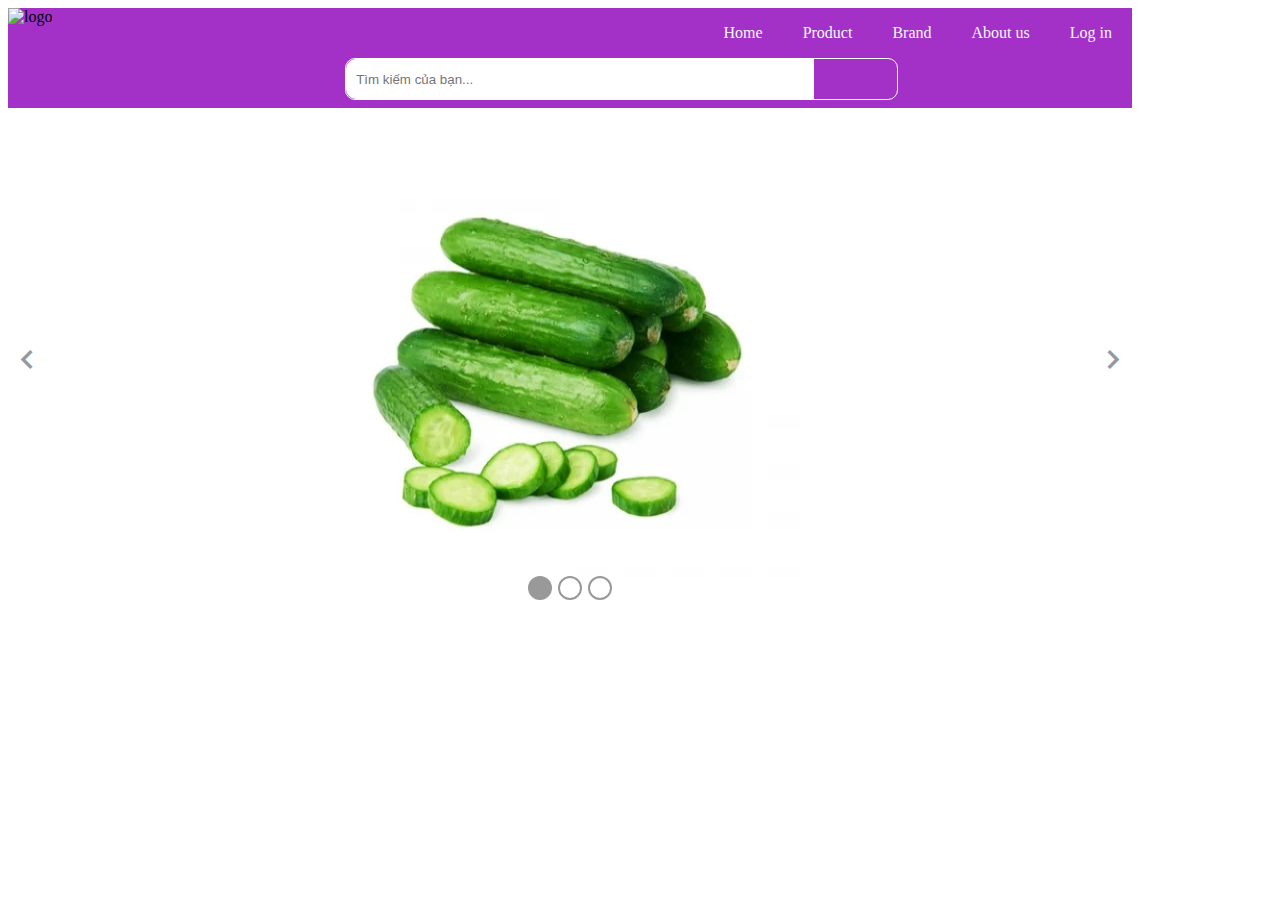
==== Web_bài_tập_lớn/index.html @ 7f9a2751 "first commit" ====
<!DOCTYPE html>
<html lang="en">
<head>
    <meta charset="UTF-8">
    <meta name="viewport" content="width=device-width, initial-scale=1.0">
    <title>TRANG CHỦ</title>
    <link rel="stylesheet" href="style.css">
    <link rel="stylesheet" href="https://cdnjs.cloudflare.com/ajax/libs/font-awesome/6.5.2/css/all.min.css" integrity="sha512-SnH5WK+bZxgPHs44uWIX+LLJAJ9/2PkPKZ5QiAj6Ta86w+fsb2TkcmfRyVX3pBnMFcV7oQPJkl9QevSCWr3W6A==" crossorigin="anonymous" referrerpolicy="no-referrer" />
    <link href='https://unpkg.com/boxicons@2.1.4/css/boxicons.min.css' rel='stylesheet'>
</head>
<body>
    <header>
        <div class="logo__header">
            <img src="" alt="logo">
        </div>
        <div class="container">
            <div class="menu__header">
                <ul class="menu">
                    <li><a href="">Home</a></li>
                    <li><a href="">Product</a></li>
                    <li><a href="">Brand</a></li>
                    <li><a href="">About us</a></li>
                    <li><a href="">Log in</a></li>
                </ul>
            </div>
            <div class="search">
                <div class="search_text">
                    <div>
                        <input type="search" name="search " placeholder="Tìm kiếm của bạn...">
                        <a href="#" class="search-button"><i class="fa-solid fa-magnifying-glass"></i></i></a>
                    </div>
                </div>
                <div class="card"><a href="#" id="card__header"><i class="fa-solid fa-cart-plus"></i></a></i>
                </div>
            </div>
        </div>
    </header>
    <div class="slide-show-img">
        <div class="slide-show">
            <div class="list-images">
                <img src="59-dua-leo-baby_0a5e3a81dafb4265a2d3c760252e4951.webp" alt="">
                <img src="web_t5__2__baf03aa6bfc3473fb129efc67a566497.webp" alt="">
                <img src="unnamed.jpg" alt="">
            </div>
        </div>
        <div class="btns">
            <div class="btn-left btn"><i class='bx bx-chevron-left'></i></box-icon></div>
            <div class="btn-right btn"><i class='bx bx-chevron-right'></i></box-icon></div>
        </div>
        <div class="index-images">
            <div class="index-items index-items-0 active"></div>
            <div class="index-items index-items-1"></div>
            <div class="index-items index-items-2"></div>

        </div>
    </div>
    <script src="index.js"></script>
</body>
</html>
---- Web_bài_tập_lớn/style.css ----
html{
    max-width: 1140px;
}
body {
    max-width: 1140px;

}

header{
    max-width: 1140px;
    height: 100px;
    display: flex;
    background-color: rgb(164, 49, 199);
}
header .logo__header{
    flex-basis: 30%;

}

header .container {
    display: block;
    flex-basis: 70%;
    align-items:center;
    
}

header .container .menu__header ul{
    list-style: none;
    display: flex;
    justify-content: end;
}

header .container .menu__header ul li a{
    text-decoration: none;
    margin:0 20px;
    color: aliceblue;

}

header .container .search{
    display: flex;
    justify-content:space-between;
    
}

.search_text {
    width: 70%;
    height: 40px;
    background-color: none;
    border: 1px solid white;
    border-radius: 10px;
    justify-content: start;
}

.search_text input{
    height: 40px;
    width: 85%;
    border: none;
    padding-left: 10px;
}
.search-button {
    float: right;
    width: 15%;
    height: 40px;
    line-height: 40px;
    text-align: center;
}

.search_text input:focus, .search_text input:active, .search_text input {
    outline: none;
    outline-style: none;
    outline-width: 0;
    border-radius: 10px 0 0 10px;
}

header .container .search .card {
    padding: 10px 20px;
    
}

header .container .search .card #card__header{
    padding:0 20px ;
    font-size: 30px;
    
}


.list-images img {
    width: 500px;
}

.slide-show-img {
    margin-top: 5px;
    max-width: 1140px;
    display: flex;
    align-items: center;
    justify-content: center;
    position: relative;
}

.slide-show {
    width: 500px;
    overflow: hidden;
}

.list-images {
    display: flex;
    transition: 0.5s;
}

.btn:hover {
    color: black;
}

.btn {
    font-size: 40px;
    color: #999;
    position:absolute;
    top: 50%;
    transform: translateY(-50%);
    transition: 0.5s;
    cursor: pointer;
}

.btn-left {
    left: 0;
}

.btn-right {
    right:0px;
    
}

.index-images {
    position: absolute ;
    bottom: 10px;
    display: flex;
    left: 50%;
    transform: translateX(-50%);
}

.index-items{
    padding: 10px;
    margin: 3px;
    border-radius: 50%;
    border: 2px solid #999;
}

.active {
    background-color: #999;

}
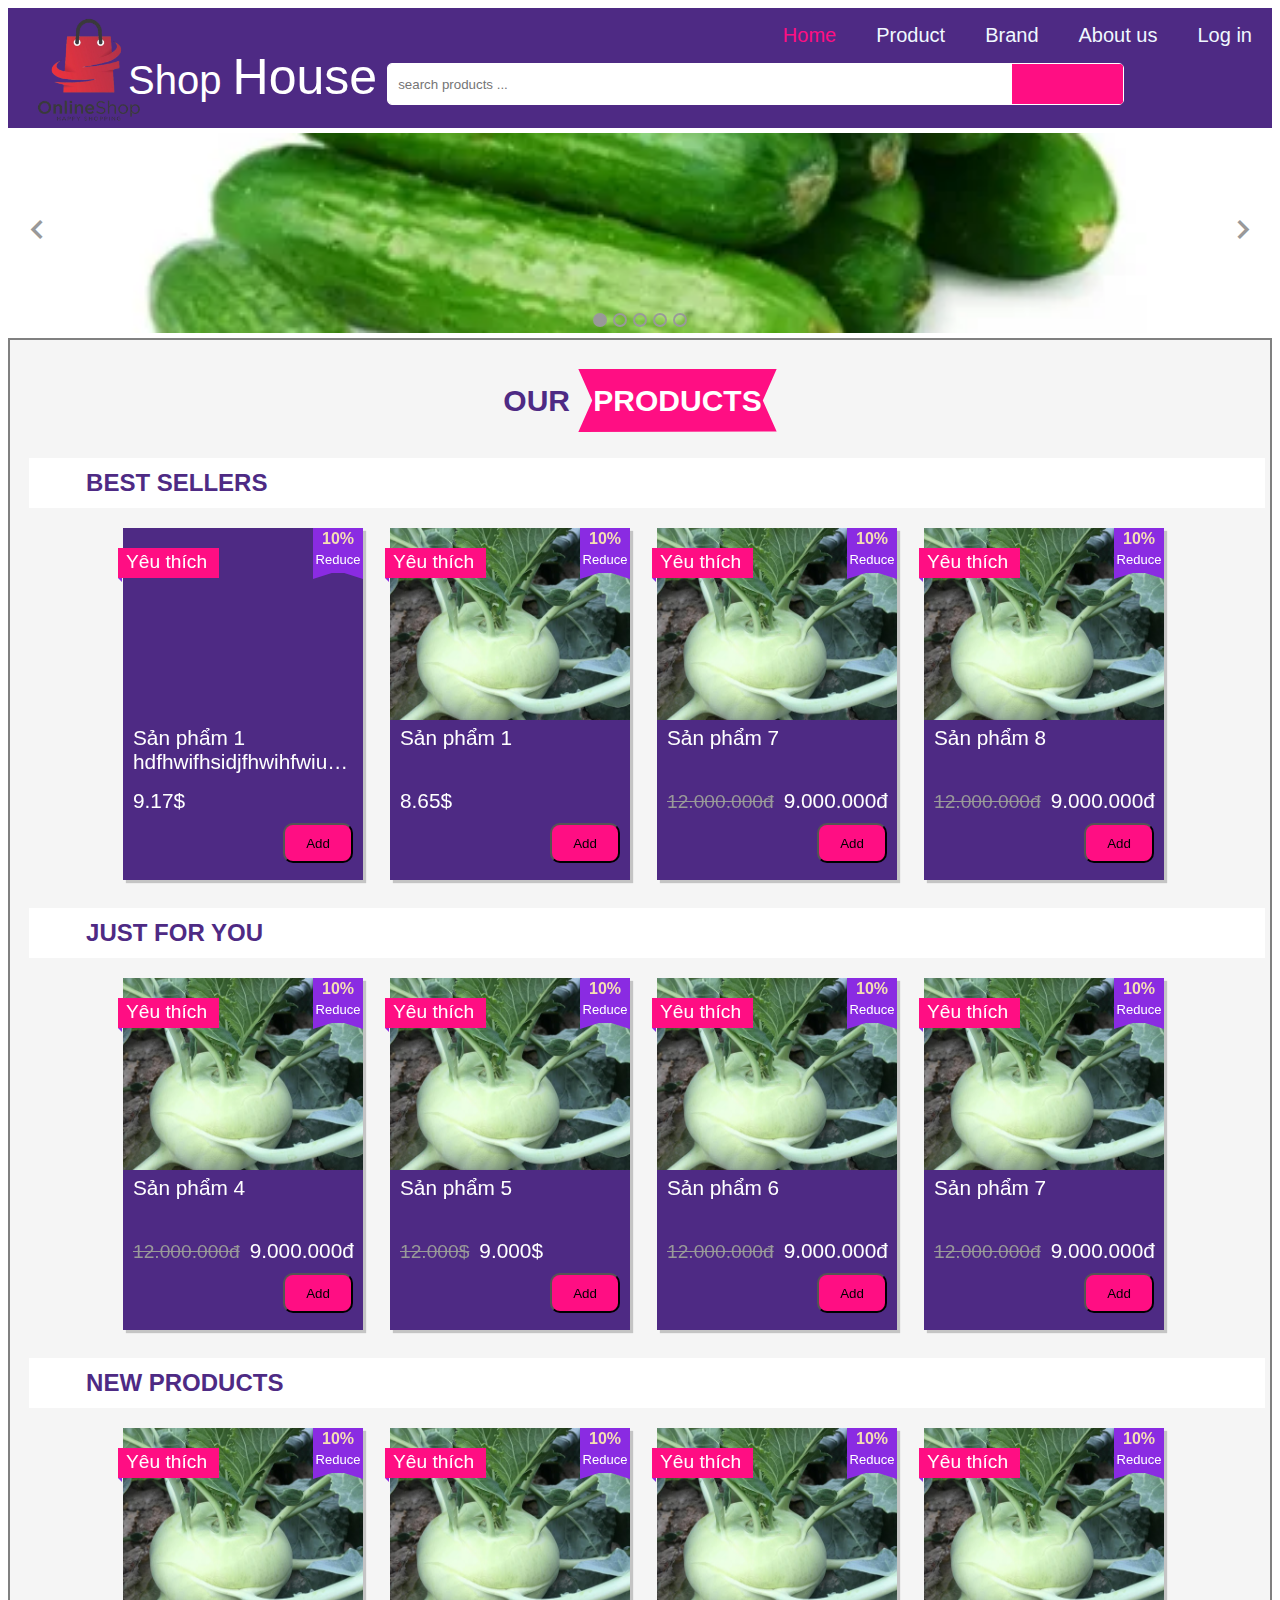
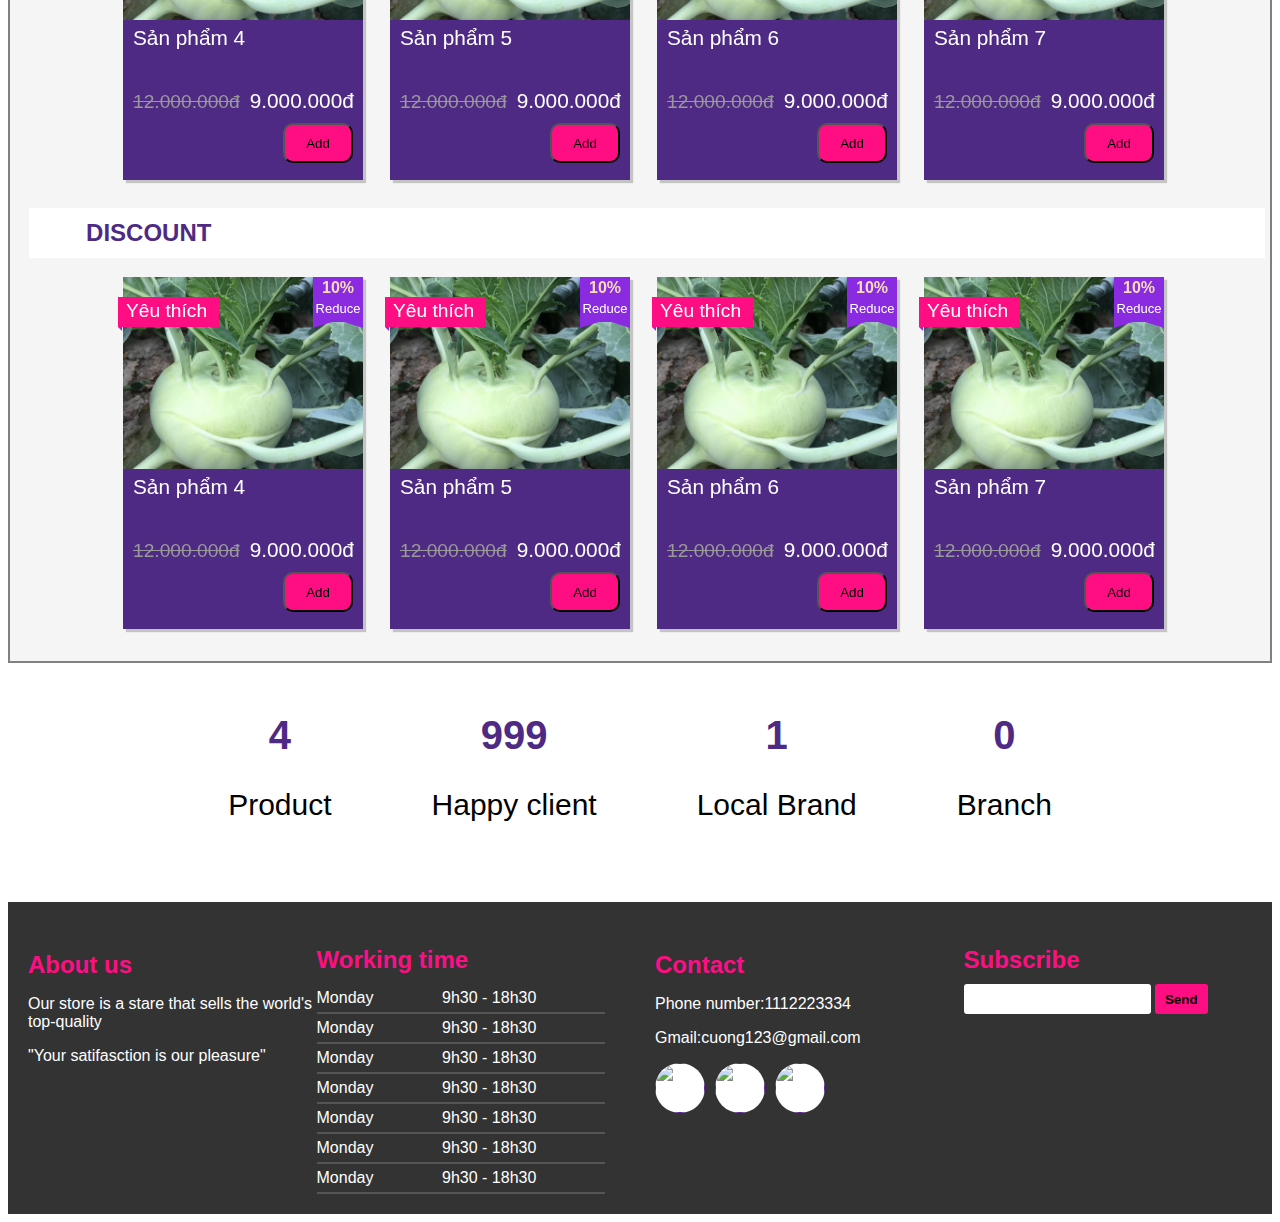
==== commit 05451d16: "domanhcuong" ====
--- a/Web_bài_tập_lớn/index.html
+++ b/Web_bài_tập_lớn/index.html
@@ -7,16 +7,17 @@
     <link rel="stylesheet" href="style.css">
     <link rel="stylesheet" href="https://cdnjs.cloudflare.com/ajax/libs/font-awesome/6.5.2/css/all.min.css" integrity="sha512-SnH5WK+bZxgPHs44uWIX+LLJAJ9/2PkPKZ5QiAj6Ta86w+fsb2TkcmfRyVX3pBnMFcV7oQPJkl9QevSCWr3W6A==" crossorigin="anonymous" referrerpolicy="no-referrer" />
     <link href='https://unpkg.com/boxicons@2.1.4/css/boxicons.min.css' rel='stylesheet'>
+    <link rel="stylesheet" href="index.js">
 </head>
 <body>
     <header>
-        <div class="logo__header">
-            <img src="" alt="logo">
+        <div class="logo__header" style="background-image: url('logo2.png');">
+            <p>Shop <span>House</span></p>
         </div>
         <div class="container">
             <div class="menu__header">
                 <ul class="menu">
-                    <li><a href="">Home</a></li>
+                    <li class="header-active"><a href="" >Home</a></li>
                     <li><a href="">Product</a></li>
                     <li><a href="">Brand</a></li>
                     <li><a href="">About us</a></li>
@@ -25,12 +26,12 @@
             </div>
             <div class="search">
                 <div class="search_text">
-                    <div>
-                        <input type="search" name="search " placeholder="Tìm kiếm của bạn...">
-                        <a href="#" class="search-button"><i class="fa-solid fa-magnifying-glass"></i></i></a>
+                    <div class="search_text_1">
+                        <input type="search" name="search " placeholder="search products ...">
+                        <a href="#" class="search-button"><i class="fa-solid fa-magnifying-glass"></i></a>
                     </div>
                 </div>
-                <div class="card"><a href="#" id="card__header"><i class="fa-solid fa-cart-plus"></i></a></i>
+                <div class="cart"><a href="cart.html" id="cart__header"><i class="fa-solid fa-cart-plus"></i></a></i>
                 </div>
             </div>
         </div>
@@ -38,9 +39,11 @@
     <div class="slide-show-img">
         <div class="slide-show">
             <div class="list-images">
-                <img src="59-dua-leo-baby_0a5e3a81dafb4265a2d3c760252e4951.webp" alt="">
-                <img src="web_t5__2__baf03aa6bfc3473fb129efc67a566497.webp" alt="">
-                <img src="unnamed.jpg" alt="">
+                <div class="img" style="background-image: url('59-dua-leo-baby_0a5e3a81dafb4265a2d3c760252e4951.webp');"></div>
+                <div class="img" style="background-image: url('59-dua-leo-baby_0a5e3a81dafb4265a2d3c760252e4951.webp');"></div>
+                <div class="img" style="background-image: url('59-dua-leo-baby_0a5e3a81dafb4265a2d3c760252e4951.webp');"></div>
+                <div class="img" style="background-image: url('59-dua-leo-baby_0a5e3a81dafb4265a2d3c760252e4951.webp');"></div>
+                <div class="img" style="background-image: url('59-dua-leo-baby_0a5e3a81dafb4265a2d3c760252e4951.webp');"></div>
             </div>
         </div>
         <div class="btns">
@@ -51,9 +54,666 @@
             <div class="index-items index-items-0 active"></div>
             <div class="index-items index-items-1"></div>
             <div class="index-items index-items-2"></div>
-
+            <div class="index-items index-items-3"></div>
+            <div class="index-items index-items-4"></div>
         </div>
     </div>
     <script src="index.js"></script>
+    <div class="container-catelogue">
+        <h1 class="container-product">OUR <span>PRODUCTS</span></h1>
+        <div class="grid">
+            <div class="grid__row">
+                <!-- <div class="grid__column_2">
+                    <nav class="catelogue">
+                        <h3 class="catelogue-heading">
+                            <i class="catelogue-heading-icon fa-solid fa-list"></i>
+                            Danh mục</h3>
+                        <ul catelogue-list>
+                            <li class="catelogue-item active">
+                                <a href="#best_sellers" class="catelogue-item-link">Best sellers</a>
+                            </li>
+                            <li class="catelogue-item">
+                                <a href="#just_for_you" class="catelogue-item-link">Just for you</a>
+                            </li>
+                            <li class="catelogue-item">
+                                <a href="#new_products" class="catelogue-item-link">New products</a>
+                            </li>
+                            <li class="catelogue-item">
+                                <a href="#discounted_products" class="catelogue-item-link">Discount</a>
+                            </li>
+                        </ul>
+                        
+                    </nav>
+                    <script>
+                        document.addEventListener('DOMContentLoaded', function() {
+                            const buttons = document.querySelectorAll('.classify-products-item');
+
+                            buttons.forEach(button => {
+                                button.addEventListener('click', function(event) {
+                                    event.preventDefault();
+                                    // Remove active class from all buttons
+                                    buttons.forEach(btn => btn.classList.remove('active'));
+                                    // Add active class to the clicked button
+                                    this.classList.add('active');
+
+                                    // Get the category from the data attribute
+                                    const category = this.getAttribute('data-category');
+                                    console.log('Selected category:', category);
+                                    // You can now use the category variable to filter products or perform other actions
+                                });
+                            });
+                        });
+
+                    </script>
+                </div> -->
+                
+                <script src="catelogue.js"></script>
+                <div class="grid__column_8">
+                    
+                    <h2 id="best_sellers"><span>BEST SELLERS</span></h2>
+                    <div class="home-product">
+                        <div class="grid__row-2">
+                            <div class="grid__column_25"    >
+                                <!-- product item -->
+                                <a class="home-product-item" href="">
+                                    <div class="home-product-item-img" style="background-image: url(https://down-vn.img.susercontent.com/file/vn-11134207-7r98o-lmr62xc4edwf11_tn);"></div>
+                                    <h4 class="home-product-item-name">Sản phẩm 1 hdfhwifhsidjfhwihfwiuh hfwiohwioehowehgowe </h4>
+                                    <div class="home-product-item-price">
+                                        <!-- <span class="home-product-item-price-old">12.000.000$</span> -->
+                                        <span class="home-product-item-price-current">9.17$</span>
+                                    </div>
+                                    <div class="home-product-action">
+                                        <span class="home-product-rating"> 
+                                            <i class=" fa-solid fa-star"></i>
+                                            <i class=" fa-solid fa-star"></i>
+                                            <i class=" fa-solid fa-star"></i>
+                                            <i class=" fa-solid fa-star"></i>
+                                            <i class="fa-solid fa-star-half-stroke"></i>
+                                        </span>
+                                        
+                                        <button class="home-product-add">Add</button>
+                                    </div>
+                                    <div class="home-product-item-favourite">
+                                        <i class="fa-solid fa-check"></i>
+                                        Yêu thích
+                                    </div>
+                                    <div class="home-product-item-sale_off">
+                                        <span class="home-product-item-sale_off-percent">10%</span>
+                                        <span class="home-product-item-sale_off-label">Reduce</span>
+                                    </div>
+                                </a>
+                                
+                            </div>
+                            <div class="grid__column_25"    >
+                                <!-- product item -->
+                                <a class="home-product-item" href="">
+                                    <div class="home-product-item-img" style="background-image: url('unnamed.jpg');"></div>
+                                    <h4 class="home-product-item-name">Sản phẩm 1 </h4>
+                                    <div class="home-product-item-price">
+                                        <!-- <span class="home-product-item-price-old">12.000.000đ</span> -->
+                                        <span class="home-product-item-price-current">8.65$</span>
+                                    </div>
+                                    <div class="home-product-action">
+                                        <span class="home-product-like"> <i class="fa-regular fa-heart"></i></span>
+                                        
+                                        <button class="home-product-add">Add</button>
+                                    </div>
+                                    
+                                        
+                                    <div class="home-product-item-favourite">
+                                        <i class="fa-solid fa-check"></i>
+                                        Yêu thích
+                                    </div>
+                                    <div class="home-product-item-sale_off">
+                                        <span class="home-product-item-sale_off-percent">10%</span>
+                                        <span class="home-product-item-sale_off-label">Reduce</span>
+                                    </div>
+                                </a>
+                                
+                            </div>
+                            <div class="grid__column_25"    >
+                                <!-- product item -->
+                                <a class="home-product-item" href="">
+                                    <div class="home-product-item-img" style="background-image: url('unnamed.jpg');"></div>
+                                    <h4 class="home-product-item-name">Sản phẩm 7</h4>
+                                    <div class="home-product-item-price">
+                                        <span class="home-product-item-price-old">12.000.000đ</span>
+                                        <span class="home-product-item-price-current">9.000.000đ</span>
+                                    </div>
+                                    <div class="home-product-action">
+                                        <span class="home-product-like"> <i class="fa-regular fa-heart"></i></span>
+                                        
+                                        <button class="home-product-add">Add</button>
+                                    </div>
+                                    
+                                        
+                                    <div class="home-product-item-favourite">
+                                        <i class="fa-solid fa-check"></i>
+                                        Yêu thích
+                                    </div>
+                                    <div class="home-product-item-sale_off">
+                                        <span class="home-product-item-sale_off-percent">10%</span>
+                                        <span class="home-product-item-sale_off-label">Reduce</span>
+                                    </div>
+                                </a>
+                                
+                            </div>
+                            <div class="grid__column_25"    >
+                                <!-- product item -->
+                                <a class="home-product-item" href="">
+                                    <div class="home-product-item-img" style="background-image: url('unnamed.jpg');"></div>
+                                    <h4 class="home-product-item-name">Sản phẩm 8</h4>
+                                    <div class="home-product-item-price">
+                                        <span class="home-product-item-price-old">12.000.000đ</span>
+                                        <span class="home-product-item-price-current">9.000.000đ</span>
+                                    </div>
+                                    <div class="home-product-action">
+                                        <span class="home-product-like"> <i class="fa-regular fa-heart"></i></span>
+                                        
+                                        <button class="home-product-add">Add</button>
+                                    </div>
+                                    
+                                        
+                                    <div class="home-product-item-favourite">
+                                        <i class="fa-solid fa-check"></i>
+                                        Yêu thích
+                                    </div>
+                                    <div class="home-product-item-sale_off">
+                                        <span class="home-product-item-sale_off-percent">10%</span>
+                                        <span class="home-product-item-sale_off-label">Reduce</span>
+                                    </div>
+                                </a>
+                                
+                            </div>
+                            
+                            
+                        </div>
+                    </div>
+                    <h2 id="just_for_you"><span>JUST FOR YOU</span></h2>
+                    <div class="home-product">
+                        <div class="grid__row-2">
+                            <div class="grid__column_25"    >
+                                <!-- product item -->
+                                <a class="home-product-item" href="">
+                                    <div class="home-product-item-img" style="background-image: url('unnamed.jpg');"></div>
+                                    <h4 class="home-product-item-name">Sản phẩm 4</h4>
+                                    <div class="home-product-item-price">
+                                        <span class="home-product-item-price-old">12.000.000đ</span>
+                                        <span class="home-product-item-price-current">9.000.000đ</span>
+                                    </div>
+                                    <div class="home-product-action">
+                                        <span class="home-product-like"> <i class="fa-regular fa-heart"></i></span>
+                                        
+                                        <button class="home-product-add">Add</button>
+                                    </div>
+                                    
+                                        
+                                    <div class="home-product-item-favourite">
+                                        <i class="fa-solid fa-check"></i>
+                                        Yêu thích
+                                    </div>
+                                    <div class="home-product-item-sale_off">
+                                        <span class="home-product-item-sale_off-percent">10%</span>
+                                        <span class="home-product-item-sale_off-label">Reduce</span>
+                                    </div>
+                                </a>
+                                
+                            </div>
+                            <div class="grid__column_25"    >
+                                <!-- product item -->
+                                <a class="home-product-item" href="">
+                                    <div class="home-product-item-img" style="background-image: url('unnamed.jpg');"></div>
+                                    <h4 class="home-product-item-name">Sản phẩm 5</h4>
+                                    <div class="home-product-item-price">
+                                        <span class="home-product-item-price-old">12.000$</span>
+                                        <span class="home-product-item-price-current">9.000$</span>
+                                    </div>
+                                    <div class="home-product-action">
+                                        <span class="home-product-like"> <i class="fa-regular fa-heart"></i></span>
+                                        
+                                        <button class="home-product-add">Add</button>
+                                    </div>
+                                    
+                                        
+                                    <div class="home-product-item-favourite">
+                                        <i class="fa-solid fa-check"></i>
+                                        Yêu thích
+                                    </div>
+                                    <div class="home-product-item-sale_off">
+                                        <span class="home-product-item-sale_off-percent">10%</span>
+                                        <span class="home-product-item-sale_off-label">Reduce</span>
+                                    </div>
+                                </a>
+                                
+                            </div>
+                            <div class="grid__column_25"    >
+                                <!-- product item -->
+                                <a class="home-product-item" href="">
+                                    <div class="home-product-item-img" style="background-image: url('unnamed.jpg');"></div>
+                                    <h4 class="home-product-item-name">Sản phẩm 6</h4>
+                                    <div class="home-product-item-price">
+                                        <span class="home-product-item-price-old">12.000.000đ</span>
+                                        <span class="home-product-item-price-current">9.000.000đ</span>
+                                    </div>
+                                    <div class="home-product-action">
+                                        <span class="home-product-like"> <i class="fa-regular fa-heart"></i></span>
+                                        
+                                        <button class="home-product-add">Add</button>
+                                    </div>
+                                    
+                                        
+                                    <div class="home-product-item-favourite">
+                                        <i class="fa-solid fa-check"></i>
+                                        Yêu thích
+                                    </div>
+                                    <div class="home-product-item-sale_off">
+                                        <span class="home-product-item-sale_off-percent">10%</span>
+                                        <span class="home-product-item-sale_off-label">Reduce</span>
+                                    </div>
+                                </a>
+                                
+                            </div>
+                            <div class="grid__column_25"    >
+                                <!-- product item -->
+                                <a class="home-product-item" href="">
+                                    <div class="home-product-item-img" style="background-image: url('unnamed.jpg');"></div>
+                                    <h4 class="home-product-item-name">Sản phẩm 7</h4>
+                                    <div class="home-product-item-price">
+                                        <span class="home-product-item-price-old">12.000.000đ</span>
+                                        <span class="home-product-item-price-current">9.000.000đ</span>
+                                    </div>
+                                    <div class="home-product-action">
+                                        <span class="home-product-like"> <i class="fa-regular fa-heart"></i></span>
+                                        
+                                        <button class="home-product-add">Add</button>
+                                    </div>
+                                    
+                                        
+                                    <div class="home-product-item-favourite">
+                                        <i class="fa-solid fa-check"></i>
+                                        Yêu thích
+                                    </div>
+                                    <div class="home-product-item-sale_off">
+                                        <span class="home-product-item-sale_off-percent">10%</span>
+                                        <span class="home-product-item-sale_off-label">Reduce</span>
+                                    </div>
+                                </a>
+                                
+                            </div>
+                            
+                            
+                            
+                        </div>
+                    </div>
+                    <h2 id="new_products"><span>NEW PRODUCTS</span></h2>
+                    <div class="home-product">
+                        <div class="grid__row-2">
+                            <div class="grid__column_25"    >
+                                <!-- product item -->
+                                <a class="home-product-item" href="">
+                                    <div class="home-product-item-img" style="background-image: url('unnamed.jpg');"></div>
+                                    <h4 class="home-product-item-name">Sản phẩm 4</h4>
+                                    <div class="home-product-item-price">
+                                        <span class="home-product-item-price-old">12.000.000đ</span>
+                                        <span class="home-product-item-price-current">9.000.000đ</span>
+                                    </div>
+                                    <div class="home-product-action">
+                                        <span class="home-product-like"> <i class="fa-regular fa-heart"></i></span>
+                                        
+                                        <button class="home-product-add">Add</button>
+                                    </div>
+                                    
+                                        
+                                    <div class="home-product-item-favourite">
+                                        <i class="fa-solid fa-check"></i>
+                                        Yêu thích
+                                    </div>
+                                    <div class="home-product-item-sale_off">
+                                        <span class="home-product-item-sale_off-percent">10%</span>
+                                        <span class="home-product-item-sale_off-label">Reduce</span>
+                                    </div>
+                                </a>
+                                
+                            </div>
+                            <div class="grid__column_25"    >
+                                <!-- product item -->
+                                <a class="home-product-item" href="">
+                                    <div class="home-product-item-img" style="background-image: url('unnamed.jpg');"></div>
+                                    <h4 class="home-product-item-name">Sản phẩm 5</h4>
+                                    <div class="home-product-item-price">
+                                        <span class="home-product-item-price-old">12.000.000đ</span>
+                                        <span class="home-product-item-price-current">9.000.000đ</span>
+                                    </div>
+                                    <div class="home-product-action">
+                                        <span class="home-product-like"> <i class="fa-regular fa-heart"></i></span>
+                                        
+                                        <button class="home-product-add">Add</button>
+                                    </div>
+                                    
+                                        
+                                    <div class="home-product-item-favourite">
+                                        <i class="fa-solid fa-check"></i>
+                                        Yêu thích
+                                    </div>
+                                    <div class="home-product-item-sale_off">
+                                        <span class="home-product-item-sale_off-percent">10%</span>
+                                        <span class="home-product-item-sale_off-label">Reduce</span>
+                                    </div>
+                                </a>
+                                
+                            </div>
+                            <div class="grid__column_25"    >
+                                <!-- product item -->
+                                <a class="home-product-item" href="">
+                                    <div class="home-product-item-img" style="background-image: url('unnamed.jpg');"></div>
+                                    <h4 class="home-product-item-name">Sản phẩm 6</h4>
+                                    <div class="home-product-item-price">
+                                        <span class="home-product-item-price-old">12.000.000đ</span>
+                                        <span class="home-product-item-price-current">9.000.000đ</span>
+                                    </div>
+                                    <div class="home-product-action">
+                                        <span class="home-product-like"> <i class="fa-regular fa-heart"></i></span>
+                                        
+                                        <button class="home-product-add">Add</button>
+                                    </div>
+                                    
+                                        
+                                    <div class="home-product-item-favourite">
+                                        <i class="fa-solid fa-check"></i>
+                                        Yêu thích
+                                    </div>
+                                    <div class="home-product-item-sale_off">
+                                        <span class="home-product-item-sale_off-percent">10%</span>
+                                        <span class="home-product-item-sale_off-label">Reduce</span>
+                                    </div>
+                                </a>
+                                
+                            </div>
+                            <div class="grid__column_25"    >
+                                <!-- product item -->
+                                <a class="home-product-item" href="">
+                                    <div class="home-product-item-img" style="background-image: url('unnamed.jpg');"></div>
+                                    <h4 class="home-product-item-name">Sản phẩm 7</h4>
+                                    <div class="home-product-item-price">
+                                        <span class="home-product-item-price-old">12.000.000đ</span>
+                                        <span class="home-product-item-price-current">9.000.000đ</span>
+                                    </div>
+                                    <div class="home-product-action">
+                                        <span class="home-product-like"> <i class="fa-regular fa-heart"></i></span>
+                                        
+                                        <button class="home-product-add">Add</button>
+                                    </div>
+                                    
+                                        
+                                    <div class="home-product-item-favourite">
+                                        <i class="fa-solid fa-check"></i>
+                                        Yêu thích
+                                    </div>
+                                    <div class="home-product-item-sale_off">
+                                        <span class="home-product-item-sale_off-percent">10%</span>
+                                        <span class="home-product-item-sale_off-label">Reduce</span>
+                                    </div>
+                                </a>
+                                
+                            </div>
+                            
+                            
+                            
+                        </div>
+                    </div>
+                    <h2 id="discounted_products"><span>DISCOUNT</span></h2>
+                    <div class="home-product">
+                        <div class="grid__row-2">
+                            <div class="grid__column_25"    >
+                                <!-- product item -->
+                                <a class="home-product-item" href="">
+                                    <div class="home-product-item-img" style="background-image: url('unnamed.jpg');"></div>
+                                    <h4 class="home-product-item-name">Sản phẩm 4</h4>
+                                    <div class="home-product-item-price">
+                                        <span class="home-product-item-price-old">12.000.000đ</span>
+                                        <span class="home-product-item-price-current">9.000.000đ</span>
+                                    </div>
+                                    <div class="home-product-action">
+                                        <span class="home-product-like"> <i class="fa-regular fa-heart"></i></span>
+                                        
+                                        <button class="home-product-add">Add</button>
+                                    </div>
+                                    
+                                        
+                                    <div class="home-product-item-favourite">
+                                        <i class="fa-solid fa-check"></i>
+                                        Yêu thích
+                                    </div>
+                                    <div class="home-product-item-sale_off">
+                                        <span class="home-product-item-sale_off-percent">10%</span>
+                                        <span class="home-product-item-sale_off-label">Reduce</span>
+                                    </div>
+                                </a>
+                                
+                            </div>
+                            <div class="grid__column_25"    >
+                                <!-- product item -->
+                                <a class="home-product-item" href="">
+                                    <div class="home-product-item-img" style="background-image: url('unnamed.jpg');"></div>
+                                    <h4 class="home-product-item-name">Sản phẩm 5</h4>
+                                    <div class="home-product-item-price">
+                                        <span class="home-product-item-price-old">12.000.000đ</span>
+                                        <span class="home-product-item-price-current">9.000.000đ</span>
+                                    </div>
+                                    <div class="home-product-action">
+                                        <span class="home-product-like"> <i class="fa-regular fa-heart"></i></span>
+                                        
+                                        <button class="home-product-add">Add</button>
+                                    </div>
+                                    
+                                        
+                                    <div class="home-product-item-favourite">
+                                        <i class="fa-solid fa-check"></i>
+                                        Yêu thích
+                                    </div>
+                                    <div class="home-product-item-sale_off">
+                                        <span class="home-product-item-sale_off-percent">10%</span>
+                                        <span class="home-product-item-sale_off-label">Reduce</span>
+                                    </div>
+                                </a>
+                                
+                            </div>
+                            <div class="grid__column_25"    >
+                                <!-- product item -->
+                                <a class="home-product-item" href="">
+                                    <div class="home-product-item-img" style="background-image: url('unnamed.jpg');"></div>
+                                    <h4 class="home-product-item-name">Sản phẩm 6</h4>
+                                    <div class="home-product-item-price">
+                                        <span class="home-product-item-price-old">12.000.000đ</span>
+                                        <span class="home-product-item-price-current">9.000.000đ</span>
+                                    </div>
+                                    <div class="home-product-action">
+                                        <span class="home-product-like"> <i class="fa-regular fa-heart"></i></span>
+                                        
+                                        <button class="home-product-add">Add</button>
+                                    </div>
+                                    
+                                        
+                                    <div class="home-product-item-favourite">
+                                        <i class="fa-solid fa-check"></i>
+                                        Yêu thích
+                                    </div>
+                                    <div class="home-product-item-sale_off">
+                                        <span class="home-product-item-sale_off-percent">10%</span>
+                                        <span class="home-product-item-sale_off-label">Reduce</span>
+                                    </div>
+                                </a>
+                                
+                            </div>
+                            <div class="grid__column_25"    >
+                                <!-- product item -->
+                                <a class="home-product-item" href="">
+                                    <div class="home-product-item-img" style="background-image: url('unnamed.jpg');"></div>
+                                    <h4 class="home-product-item-name">Sản phẩm 7</h4>
+                                    <div class="home-product-item-price">
+                                        <span class="home-product-item-price-old">12.000.000đ</span>
+                                        <span class="home-product-item-price-current">9.000.000đ</span>
+                                    </div>
+                                    <div class="home-product-action">
+                                        <span class="home-product-like"> <i class="fa-regular fa-heart"></i></span>
+                                        
+                                        <button class="home-product-add">Add</button>
+                                    </div>
+                                    
+                                        
+                                    <div class="home-product-item-favourite">
+                                        <i class="fa-solid fa-check"></i>
+                                        Yêu thích
+                                    </div>
+                                    <div class="home-product-item-sale_off">
+                                        <span class="home-product-item-sale_off-percent">10%</span>
+                                        <span class="home-product-item-sale_off-label">Reduce</span>
+                                    </div>
+                                </a>
+                                
+                            </div>
+                            
+                            
+                            
+                        </div>
+                    </div>
+  
+
+                    <script>
+                        document.addEventListener('DOMContentLoaded', function() {
+                            const addButtons = document.querySelectorAll('.home-product-add');
+                
+                            addButtons.forEach(button => {
+                                button.addEventListener('click', function(event) {
+                                    event.preventDefault();
+                                    const productElement = this.closest('.home-product-item');
+                                    const productName = productElement.querySelector('.home-product-item-name').innerText;
+                                    const productPrice = productElement.querySelector('.home-product-item-price-current').innerText;
+                                    const productImg = productElement.querySelector('.home-product-item-img').style.backgroundImage.replace('url("', '').replace('")', '');
+                
+                                    addToCart(productName, productPrice, productImg);
+                                });
+                            });
+                
+                            function addToCart(name, price, img) {
+                                let cart = JSON.parse(localStorage.getItem('cart')) || [];
+                                
+                                const existingProduct = cart.find(item => item.name === name);
+                
+                                if (existingProduct) {
+                                    existingProduct.quantity += 1; 
+                                } else {
+                                    
+                                    cart.push({ name, price, img, quantity: 1 });
+                                }
+                
+                                
+                                localStorage.setItem('cart', JSON.stringify(cart));
+                                alert('Product added to cart!');
+                            }
+                        });
+                        
+                    </script>
+                    <script>
+                        document.querySelectorAll('.catelogue-item-link').forEach(anchor => {
+                            anchor.addEventListener('click', function (e) {
+                                e.preventDefault();
+                                let targetId = this.getAttribute('href');
+                                let targetElement = document.querySelector(targetId);
+                                if (targetElement) {
+                                    let targetOffset = targetElement.offsetTop;
+                                    let duration = 500;
+                                    let startingY = window.pageYOffset;
+                                    let diff = targetOffset - startingY+280;
+                                    let start;
+                    
+                                    function step(timestamp) {
+                                        if (!start) start = timestamp;
+                                        let progress = timestamp - start;
+                                        window.scrollTo(0, startingY + diff * (progress / duration));
+                                        if (progress < duration) {
+                                            window.requestAnimationFrame(step);
+                                        }
+                                    }
+                    
+                                    window.requestAnimationFrame(step);
+                                }
+                            });
+                        });
+                    </script>
+                    
+                </div>
+            </div>
+        </div>
+    </div>
+    <div class="inf-shop">
+        <div class="inf-shop-product">
+            <span>4<p>Product</p></span>
+        </div>
+        <div class="inf-shop-product">
+            <span>999<p>Happy client</p></span>
+        </div>
+        <div class="inf-shop-product">
+            <span>1<p>Local Brand</p></span>
+        </div>
+        <div class="inf-shop-product">
+            <span>0<p>Branch</p></span>
+        </div>
+    </div>
+
+    <footer class="footer">
+        <div class="footer-about-us">
+            <h3>About us</h3>
+            <p>Our store is a stare that sells the world's top-quality</p>
+            <p>"Your satifasction is our pleasure" </p>
+        </div>
+        <div class="footer-working-time">
+            <h3>Working time</h3>
+            <div class="footer-working-time-slot">
+                <span class="day">Monday</span>
+                <span class="hour">9h30 - 18h30</span><hr>
+            </div>
+            <div class="footer-working-time-slot">
+                <span class="day">Monday</span>
+                <span class="hour">9h30 - 18h30</span><hr>
+            </div>
+            <div class="footer-working-time-slot">
+                <span class="day">Monday</span>
+                <span class="hour">9h30 - 18h30</span><hr>
+            </div>
+            <div class="footer-working-time-slot">
+                <span class="day">Monday</span>
+                <span class="hour">9h30 - 18h30</span><hr>
+            </div>
+            <div class="footer-working-time-slot">
+                <span class="day">Monday</span>
+                <span class="hour">9h30 - 18h30</span><hr>
+            </div>
+            <div class="footer-working-time-slot">
+                <span class="day">Monday</span>
+                <span class="hour">9h30 - 18h30</span><hr>
+            </div>
+            <div class="footer-working-time-slot">
+                <span class="day">Monday</span>
+                <span class="hour">9h30 - 18h30</span><hr>
+            </div>
+            
+        </div>
+        <div class="footer-contact">
+            <h3>Contact</h3>
+            <p>Phone number:1112223334</p>
+            <p>Gmail:cuong123@gmail.com</p>
+            <div class="footer-contact-icon">
+                <a href="" class="footer-contact-icon-facebook"><img src="https://i0.wp.com/farmerama.co/wp-content/uploads/2015/12/facebook-icon-png-black.png?fit=256%2C254&ssl=1" alt=""></i></a>
+                <a href="" class="footer-contact-icon-messenger"><img src="https://static-00.iconduck.com/assets.00/facebook-messenger-icon-495x512-q232ulip.png" alt=""></i></a>
+                <a href="" class="footer-contact-icon-whatsapp"><img src="https://static-00.iconduck.com/assets.00/whatsapp-line-icon-512x512-tvrb4cv4.png" alt=""></i></a>
+            </div>
+        </div>
+        <div class="footer-subscribe">
+            <h3>Subscribe</h3>
+            <input type="text">
+            <button>Send</button>
+        </div>
+    </footer>
 </body>
 </html>--- a/Web_bài_tập_lớn/style.css
+++ b/Web_bài_tập_lớn/style.css
@@ -1,27 +1,49 @@
-html{
-    max-width: 1140px;
-}
-body {
-    max-width: 1140px;
-
-}
+:root {
+    --purple-color:#4e2a84;
+    --pink-color: #ff0e83;
+    --pink-color-hover:#f34498;
+}
+
+/* CSS HEADER */
+html {
+    scroll-behavior: smooth;
+    font-family: Arial, Helvetica, sans-serif;
+}
+
 
 header{
-    max-width: 1140px;
-    height: 100px;
-    display: flex;
-    background-color: rgb(164, 49, 199);
+    max-width: 100%;
+    height: 120px;
+    display: flex;
+    background-color: var(--purple-color);
 }
 header .logo__header{
     flex-basis: 30%;
-
-}
+    background-repeat: no-repeat;
+    background-size: contain;
+    
+}
+
+header .logo__header p{
+    color: white;
+    font-size: 40px;
+    margin-left: 120px;
+    margin-bottom: 4px;
+}
+
+header .logo__header p span{
+    font-weight: 500;
+    font-size: 50px;
+
+}
+
+
 
 header .container {
     display: block;
     flex-basis: 70%;
     align-items:center;
-    
+
 }
 
 header .container .menu__header ul{
@@ -34,21 +56,36 @@
     text-decoration: none;
     margin:0 20px;
     color: aliceblue;
-
-}
+    font-size: 20px;
+
+}
+
+.menu__header .menu .header-active a{
+    color: var(--pink-color);
+}
+
+.menu__header .menu li:hover a {
+    color: var(--pink-color);
+}
+
+#cart__header:hover i{
+    color: var(--pink-color);
+}
+
+
 
 header .container .search{
     display: flex;
     justify-content:space-between;
-    
+
 }
 
 .search_text {
-    width: 70%;
+    width: 83%;
     height: 40px;
     background-color: none;
     border: 1px solid white;
-    border-radius: 10px;
+    border-radius: 5px;
     justify-content: start;
 }
 
@@ -64,34 +101,37 @@
     height: 40px;
     line-height: 40px;
     text-align: center;
+    background-color: var(--pink-color);
+    border-bottom-right-radius: 3px;
+    border-top-right-radius: 3px;
 }
 
 .search_text input:focus, .search_text input:active, .search_text input {
     outline: none;
     outline-style: none;
     outline-width: 0;
-    border-radius: 10px 0 0 10px;
-}
-
-header .container .search .card {
+    border-radius: 3px 0 0 3px;
+}
+
+header .container .search .cart {
     padding: 10px 20px;
-    
-}
-
-header .container .search .card #card__header{
+    position: absolute;
+    right: 40px;
+    top: 57px;
+}
+
+header .container .search .cart #cart__header{
     padding:0 20px ;
     font-size: 30px;
-    
-}
-
-
-.list-images img {
-    width: 500px;
-}
+    color: white;
+}
+
+/* SLIDE SHOW */
 
 .slide-show-img {
     margin-top: 5px;
-    max-width: 1140px;
+    margin-bottom: 5px;
+    max-width: 100%;
     display: flex;
     align-items: center;
     justify-content: center;
@@ -99,7 +139,7 @@
 }
 
 .slide-show {
-    width: 500px;
+    width: 100%;
     overflow: hidden;
 }
 
@@ -108,6 +148,12 @@
     transition: 0.5s;
 }
 
+.img {
+    min-width: 100%;
+    height: 200px;
+    background-size: cover;
+    background-position: center;
+}
 .btn:hover {
     color: black;
 }
@@ -123,24 +169,24 @@
 }
 
 .btn-left {
-    left: 0;
+    left: 10px;
 }
 
 .btn-right {
-    right:0px;
-    
+    right:10px;
+
 }
 
 .index-images {
     position: absolute ;
-    bottom: 10px;
+    bottom: 3px;
     display: flex;
     left: 50%;
     transform: translateX(-50%);
 }
 
 .index-items{
-    padding: 10px;
+    padding: 5px;
     margin: 3px;
     border-radius: 50%;
     border: 2px solid #999;
@@ -149,4 +195,641 @@
 .active {
     background-color: #999;
 
-}+}
+
+/* CATELOGUE */
+.grid{
+
+    max-width: 100%;
+    margin: 0 auto;
+
+}
+
+.grid__row{
+    width: 100%;
+    display: inline-flex;
+    flex-wrap: wrap;
+    gap: 10px;
+    margin-left: -5px;
+    margin-right: -5px;
+    position: relative;
+    justify-content: center;
+}
+
+/* .grid__column_2{
+    flex: 0 0 calc(20% - 12px);
+    position: relative;
+
+} */
+
+.grid__column_8{
+    position:relative ;
+    display: block;
+    align-items: center;
+    justify-content: center;
+    
+    flex: 0 0 calc(100% - 24px);
+    left: 12px;
+}
+
+.container-catelogue{
+    background-color: #f5f5f5;
+    padding-top: 24px;
+    border: 2px solid grey;
+    padding-bottom: 24px;
+}
+
+.container-product{
+    font-size: 30px;
+    color: var(--purple-color);
+    align-items: center;
+    text-align: center;
+    background-color: #f5f5f5 ;
+}
+
+.container-product > span{
+    background-color: var(--pink-color);
+    color: #fff;
+    padding: 15px;
+    clip-path: polygon(100% 0 ,93% 50% , 100% 99% , 0% 100% , 7% 50% , 0% 0%) ;
+}
+
+.catelogue{
+    border-radius: 2px;
+    background-color: var(--while-color);
+    position:sticky;
+    position: -webkit-sticky;
+    top :40px;
+    z-index: 1000;
+    border: 2px solid gainsboro;
+    
+}
+
+.catelogue-heading{
+    color: var(--purple-color);
+    font-size: 1.7rem;
+    padding:8px 16px;
+    border-bottom: 1px solid rgba(0, 0, 0, 0.1);
+}
+
+.catelogue-heading-icon{
+    font-size: 1.4rem;
+    margin-right: 4px;
+    position: relative;
+}
+
+
+
+
+.catelogue-list{
+    padding:0 0 0px 0;
+    list-style: none;
+
+}
+
+.catelogue-item {
+    list-style: none;
+    background-color: #f5f5f5;
+    line-height: 40px;
+}
+
+.catelogue-item.active .catelogue-item-link{
+    color: var(--pink-color);
+}
+
+.active .catelogue-item-link::before {
+    content: "";
+    position: absolute;
+    left: -12px;
+    top: 50%;
+    transform: translateY(-50%);
+    width: 0;
+    height: 0;
+    border-left: 6px solid #ff0e83;
+    border-top: 6px solid transparent;
+    border-bottom: 6px solid transparent;
+    color: #ff0e83;
+}
+
+.catelogue-item-link{
+    font-size: 1.4rem;
+    color: black;
+    text-decoration: none;
+    padding: 4px 16px;
+    display: block;
+    position: relative;
+    transition: right linear 0.1s;
+    right: 0;
+
+}
+
+.catelogue-item-link:hover{
+    right: -4px;
+    color: blueviolet;
+}
+
+/* product */
+
+.grid__column_8 .classify{
+    width: 100%;
+    margin-top: 30 px;
+    display: flex;
+    height: 100px;
+    background-color: blue;
+
+}
+
+.grid__column_8 .classify .classify-products .classify-products-item{
+    margin: 25px 0px 0 15px;
+    display: inline-flex;
+    justify-content: center;
+    padding: 17px 50px;
+    border-radius: 10px;
+    cursor: pointer;
+    border: 0;
+    background-color: white;
+    box-shadow: rgb(0 0 0 / 5%) 0 0 8px;
+    letter-spacing: 1.5px;
+    text-transform: uppercase;
+    font-size: 15px;
+    transition: all 0.5s ease;
+}
+
+.grid__column_8 .classify .classify-products .classify-products-item:hover{
+    letter-spacing: 3px;
+    background-color: hsl(261deg 80% 48%);
+    color: hsl(0, 0%, 100%);
+    box-shadow: rgb(93 24 220) 0px 7px 29px 0px;
+  }
+  
+  .grid__column_8 .classify .classify-products .classify-products-item:active {
+    letter-spacing: 3px;
+    background-color: hsl(261deg 80% 48%);
+    color: hsl(0, 0%, 100%);
+    box-shadow: rgb(93 24 220) 0px 0px 0px 0px;
+    transform: translateY(10px);
+    transition: 100ms;
+  }
+
+.grid__column_8 .classify .classify-products .classify-products-item.active {
+    background-color: rebeccapurple;
+}
+
+.grid__column_8 .classify .classify-products .classify-products-item.active a{
+    color: wheat;
+}
+
+.grid__column_8 .classify .select-input{
+    min-width: 200px;
+    height: 34px;
+    padding: 0 12px;
+    border-radius: 3px;
+    background-color: #f5f5f5;
+    display: flex;
+    justify-content: space-between;
+    align-items: center;
+    position: relative;
+    left: 12px;
+    top: 30px;
+    cursor: pointer;
+}
+
+.grid__column_8 .classify .select-input .select-input-label{
+    font-size: 1.5rem;
+
+}
+
+.grid__column_8 .classify .select-input .select-input-icon{
+    font-size: 1.5rem;
+    position: relative;
+
+}
+.grid__column_8 .classify .select-input:hover .select-list,
+.grid__column_8 .classify .select-input:focus .select-list {
+    display: block;
+}
+
+.select-input :hover .select-list{
+    display: block;
+}
+
+
+.grid__column_8 .classify .select-input .select-list{
+    position:absolute;
+    left: 0;
+    right: 0;
+    top:38px;
+    margin: 0;
+    border-radius: 2px;
+    background-color:blueviolet;
+    list-style: none;
+    display: none;
+}
+
+.grid__column_8 .classify .select-input .select-list .select-input-link a{
+    text-decoration: none;
+    font-size: 1.4rem;
+    color: aliceblue;
+    display: block;
+    padding: 4px 0;
+}
+
+.grid__column_8 .classify .select-input .select-list .select-input-link a:hover {
+    color: red;
+}
+
+
+#best_sellers , #just_for_you , #new_products , #discounted_products{
+    padding-left: 3%;
+    background-color:#fff;
+    text-align: left;
+    line-height: 50px;
+}
+
+#best_sellers span{
+    /* background: orange; */
+    color: var(--purple-color);
+    padding: 15px 20px;
+    /* clip-path: polygon(100% 0 ,93% 50% , 100% 99% , 0% 100% , 7% 50% , 0% 0%) ; */
+}
+
+#just_for_you span{
+    /* background: orange; */
+    color: var(--purple-color);
+    padding: 15px 20px;
+    /* clip-path: polygon(100% 0 ,93% 50% , 100% 99% , 0% 100% , 7% 50% , 0% 0%) ; */
+}
+
+#new_products span{
+    /* background: orange; */
+    color: var(--purple-color);
+    padding: 15px 20px;
+    /* clip-path: polygon(100% 0 ,93% 50% , 100% 99% , 0% 100% , 7% 50% , 0% 0%) ; */
+}
+
+#discounted_products span{
+    /* background: orange; */
+    color: var(--purple-color);
+    padding: 15px 20px;
+    /* clip-path: polygon(100% 0 ,93% 50% , 100% 99% , 0% 100% , 7% 50% , 0% 0%) ; */
+}
+
+.grid__row-2{
+    width: 100%;
+    display: inline-flex;
+    flex-wrap: wrap;
+    gap: 20px;
+    position: relative;
+    justify-content: center;
+    align-items: center;
+
+}
+
+.grid__column_25{
+    position: relative;
+    display: flex;
+    /* flex: 0 0 calc(25%-24px); */
+    width: 20%;
+    padding-bottom: 8px ;   
+}
+
+/* product item */
+
+.home-product-item{
+    max-width: 100%;
+    display: block;
+    text-decoration: none;
+    padding-bottom: 12px;
+    background-color: var(--purple-color);
+    position: relative;
+    height: auto;
+    box-shadow: 3px 3px 1px rgba(0, 0, 0, 0.2);
+    transition: transform linear 0.1s;
+    will-change: transform;
+}
+
+.home-product-item:hover {
+    transform: translateY(-2px);
+    box-shadow: 5px 5px 20px rgba(8, 4, 245, 0.4);
+}
+
+
+.home-product-item-img{
+    padding-top: 80%;
+    background-repeat: no-repeat;
+    background-size: cover ;
+    background-position: center;
+
+
+}
+.home-product-item-name{
+    width: 220px;
+    font-size: 1.3rem;
+    font-weight: 400;
+    line-height: 1.5rem;
+    margin: 6px  10px 0 10px;
+    color: white;
+    height: 3rem;
+    overflow: hidden;
+    display: block;
+    display: -webkit-box;
+    -webkit-box-orient: vertical;
+    -webkit-line-clamp: 2;
+    text-overflow: ellipsis;
+    overflow-wrap: break-word;
+}
+
+.home-product-item-price {
+    margin-top:15px;
+    display: flex;
+    align-items: baseline;
+    flex-wrap: wrap;
+}
+.home-product-item-price-old{
+    font-size: 1.2rem;
+    margin-left: 10px;
+    color: #999;
+    text-decoration: line-through;
+}
+
+.home-product-item-price-current{
+    font-size: 1.3rem;
+    color: white;
+    margin-left: 10px;
+
+}
+.home-product-action{
+    display: flex;
+    justify-content: space-between;
+    margin: 0 10px ;
+    padding-bottom:5px;
+    height: auto;
+
+}
+.home-product-rating {
+    margin-top: 20px;
+    color: #fece40;
+}
+.home-product-add {
+
+    width: 70px;
+    height: 40px;
+    margin-top: 10px;
+    background-color: var(--pink-color);
+    border-radius: 10px;
+    color: black;
+}
+
+.home-product-add:hover{
+    background-color: var(--pink-color-hover) ;
+    font-size: 15px;
+    font-weight: 600;
+}
+
+.home-product-item-favourite{
+    position: absolute;
+    top: 20px;
+    left: -5px;
+    color: white;
+    background-color: var(--pink-color);
+    font-size: 1.2rem;
+    font-weight: 400;
+    line-height: 1.8rem;
+    padding-right: 12px;
+
+}
+
+.home-product-item-favourite::after {
+    content: "";
+    position: absolute;
+    left: 0;
+    bottom: -4px;
+    border-top: 4px solid blueviolet;
+    border-left: 4px solid transparent;
+}
+
+.home-product-item-favourite i{
+    font-size: 0.9rem;
+    margin: 0 3px 0 5px;
+}
+.home-product-item-sale_off {
+    position: absolute;
+    display: block;
+    top: 0;
+    right: 0;
+    width: 50px;
+    height: 45px;
+    background-color: blueviolet;
+    justify-content: center;
+    text-align: center;
+    align-items: center;
+
+}
+
+.home-product-item-sale_off::after{
+    content: "";
+    position: absolute;
+    left: 0;
+    right: 0;
+    bottom: -6.2px;
+    border-width: 0 25px 8px;
+    border-style: solid;
+    border-color: transparent blueviolet transparent blueviolet;
+}
+
+.home-product-item-sale_off-percent{
+    color: wheat;
+    font-weight: 600;
+    line-height: 1.4rem;
+    font-size: 1rem;
+    display: block;
+}
+
+.home-product-item-sale_off-label{
+    color: #fff;
+    font-size: 13px;
+}
+
+
+
+
+
+.inf-shop{
+    display: flex;
+    text-align: center;
+    justify-content: center;
+    align-items: center;
+}
+
+.inf-shop-product{
+    padding: 50px;
+}
+
+.inf-shop-product span{
+    font-size: 40px;
+    font-weight: 600;
+    color: var(--purple-color);
+}
+
+.inf-shop-product span p{
+    font-size: 30px;
+    font-weight: 500;
+    color: black;
+}
+
+
+/* General Footer Styles */
+.footer {
+    background-color: #333; /* Dark background */
+    color: #fff; /* White text */
+    padding: 20px;
+    display: flex;
+    justify-content: space-around; /* Space items evenly */
+    flex-wrap: wrap; /* Wrap items in small screens */
+    font-family: Arial, sans-serif;
+}
+
+.footer h3 {
+    margin-bottom: 10px;
+    font-size: 1.5em;
+    color: var(--pink-color);
+}
+
+.footer-about-us, .footer-working-time, .footer-contact, .footer-subscribe {
+    flex-grow: 1;
+    flex-basis: 0;
+    max-width: 100%;
+}
+
+.footer-about-us  {
+    margin: 5px 0;
+    flex-grow: 1;
+}
+
+.footer-working-time {
+    max-width: 500px; /* Set a max width for proper alignment */
+    flex-grow: 1;
+    justify-content: space-between;
+}
+
+.footer-working-time .footer-working-time-slot {
+    display: flex;
+    justify-content: space-between;
+    padding: 5px 0;
+    border-bottom: 2px solid #555;
+}
+
+
+.footer-working-time hr {
+    margin: 5px 0;
+    border: 0;
+    border-top: 1px solid #555; /* Light gray separator */
+}
+
+.footer-contact  {
+    margin: 5px 20px 0 50px;
+    display: block;
+}
+
+
+
+
+
+.footer-contact-icon {
+    font-size: 1.5em; /* Kích thước biểu tượng */
+    color: #fff; /* Màu biểu tượng */
+    margin-right: 10px; /* Khoảng cách giữa các biểu tượng */
+    display: flex;
+    gap: 10px;
+    
+}
+
+.footer-contact-icon a{
+    display: inline-block;
+    border-radius: 50%;
+    transition: transform linear 0.1s;
+    will-change: transform;
+    width: 50px;
+    height: 49px;
+}
+
+.footer-contact-icon a img{
+    width: 50px;
+    height: 50px;
+    background-color: white;
+    border-radius: 50%;
+}
+
+.footer-contact-icon a img:hover{
+    transform: translateY(-2px);
+    background-color: aqua;
+}
+
+.footer-subscribe {
+    display: block;
+    flex-direction: column;
+
+}
+
+
+.footer-subscribe input[type="text"] {
+    padding: 5px;
+    margin-bottom: 10px;
+    border: none;
+    height: 20px;
+    border-radius: 3px;
+}
+
+.footer-subscribe button {
+    padding: 5px 10px;
+    background-color: var(--pink-color); 
+    color: black;
+    font-weight: 600;
+    height: 30px;
+    border: none;
+    border-radius: 3px;
+    cursor: pointer;
+}
+
+
+
+@media (max-width: 768px) {
+    .menu__header {
+        flex-direction: column;
+        align-items: flex-start;
+    }
+
+    .menu__header .menu {
+        flex-direction: column;
+    }
+
+    .menu__header .menu li {
+        margin: 10px 0;
+    }
+
+    .search {
+        flex-direction: column;
+    }
+
+    .search .cart {
+        margin: 10px 0;
+    }
+
+    .footer {
+        flex-direction: column;
+    }
+}
+
+
+
+
+
+
+
+
+
+
+
+
+
+
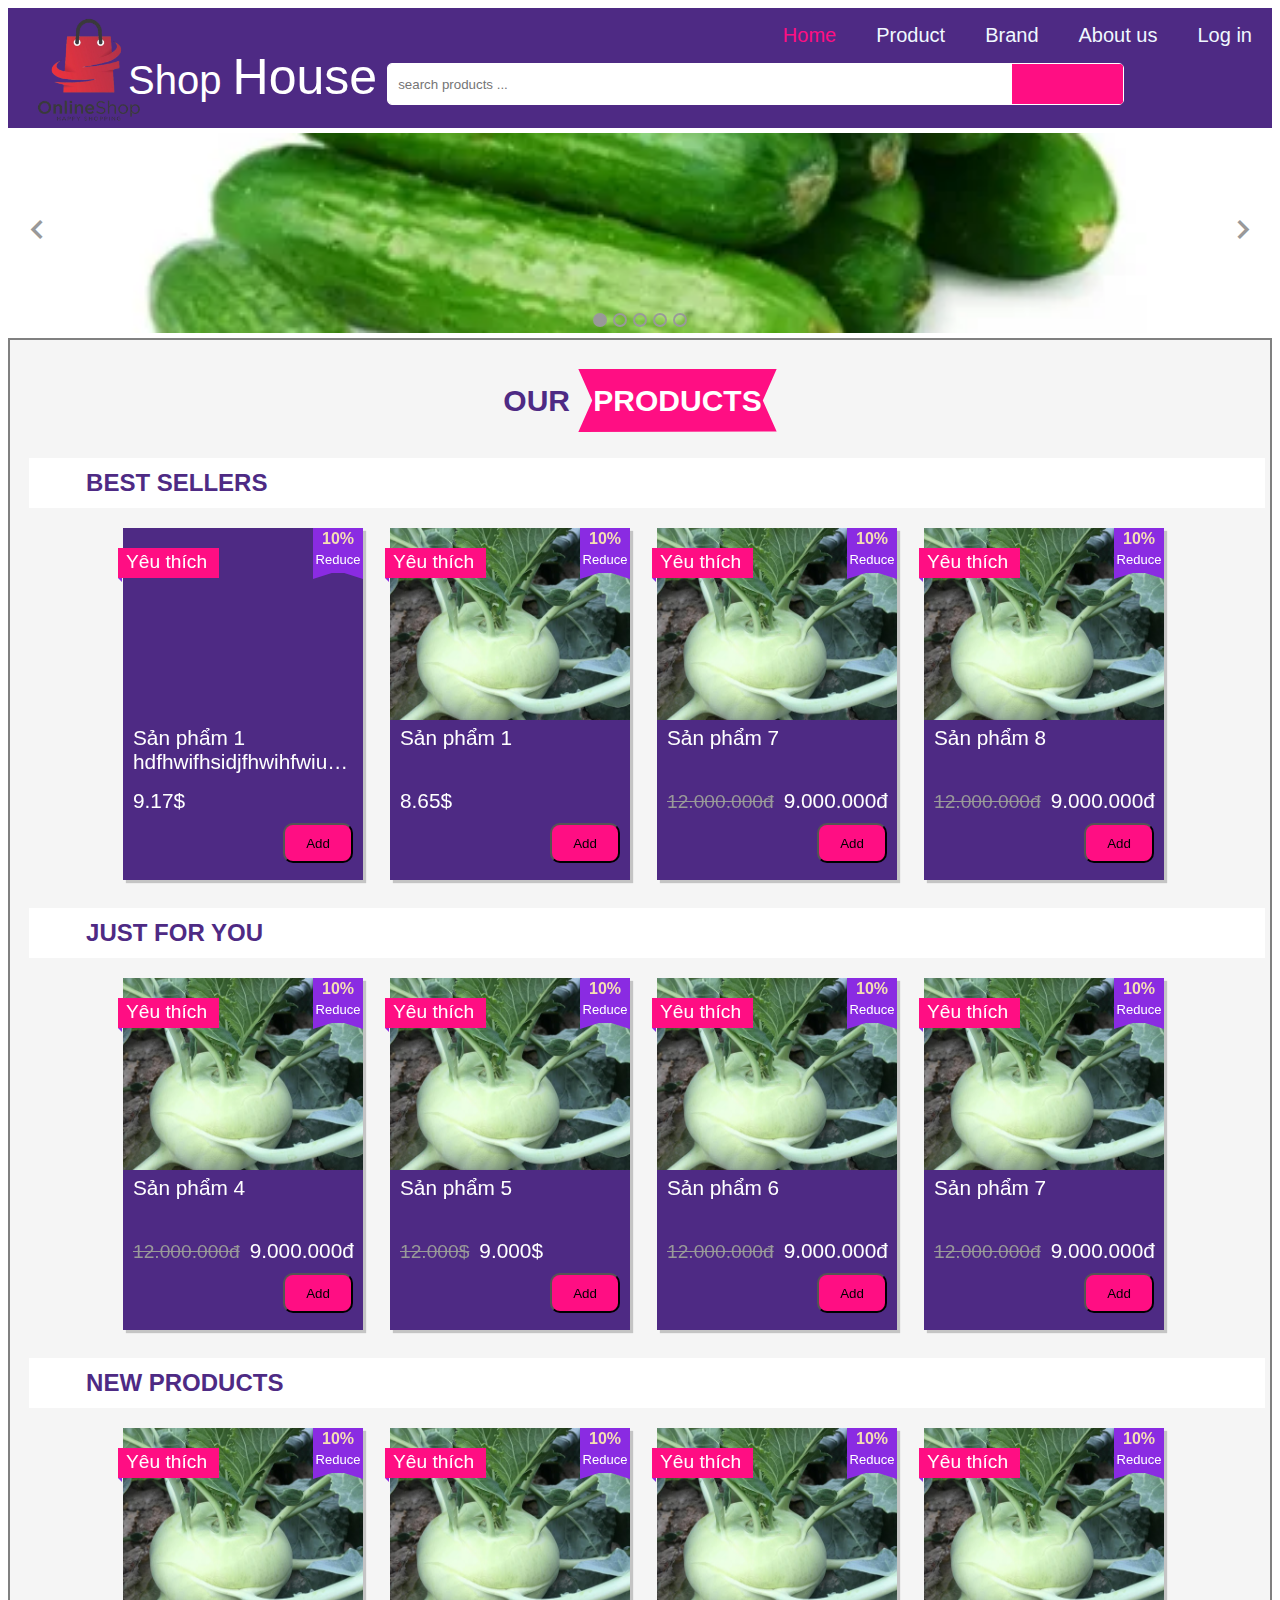
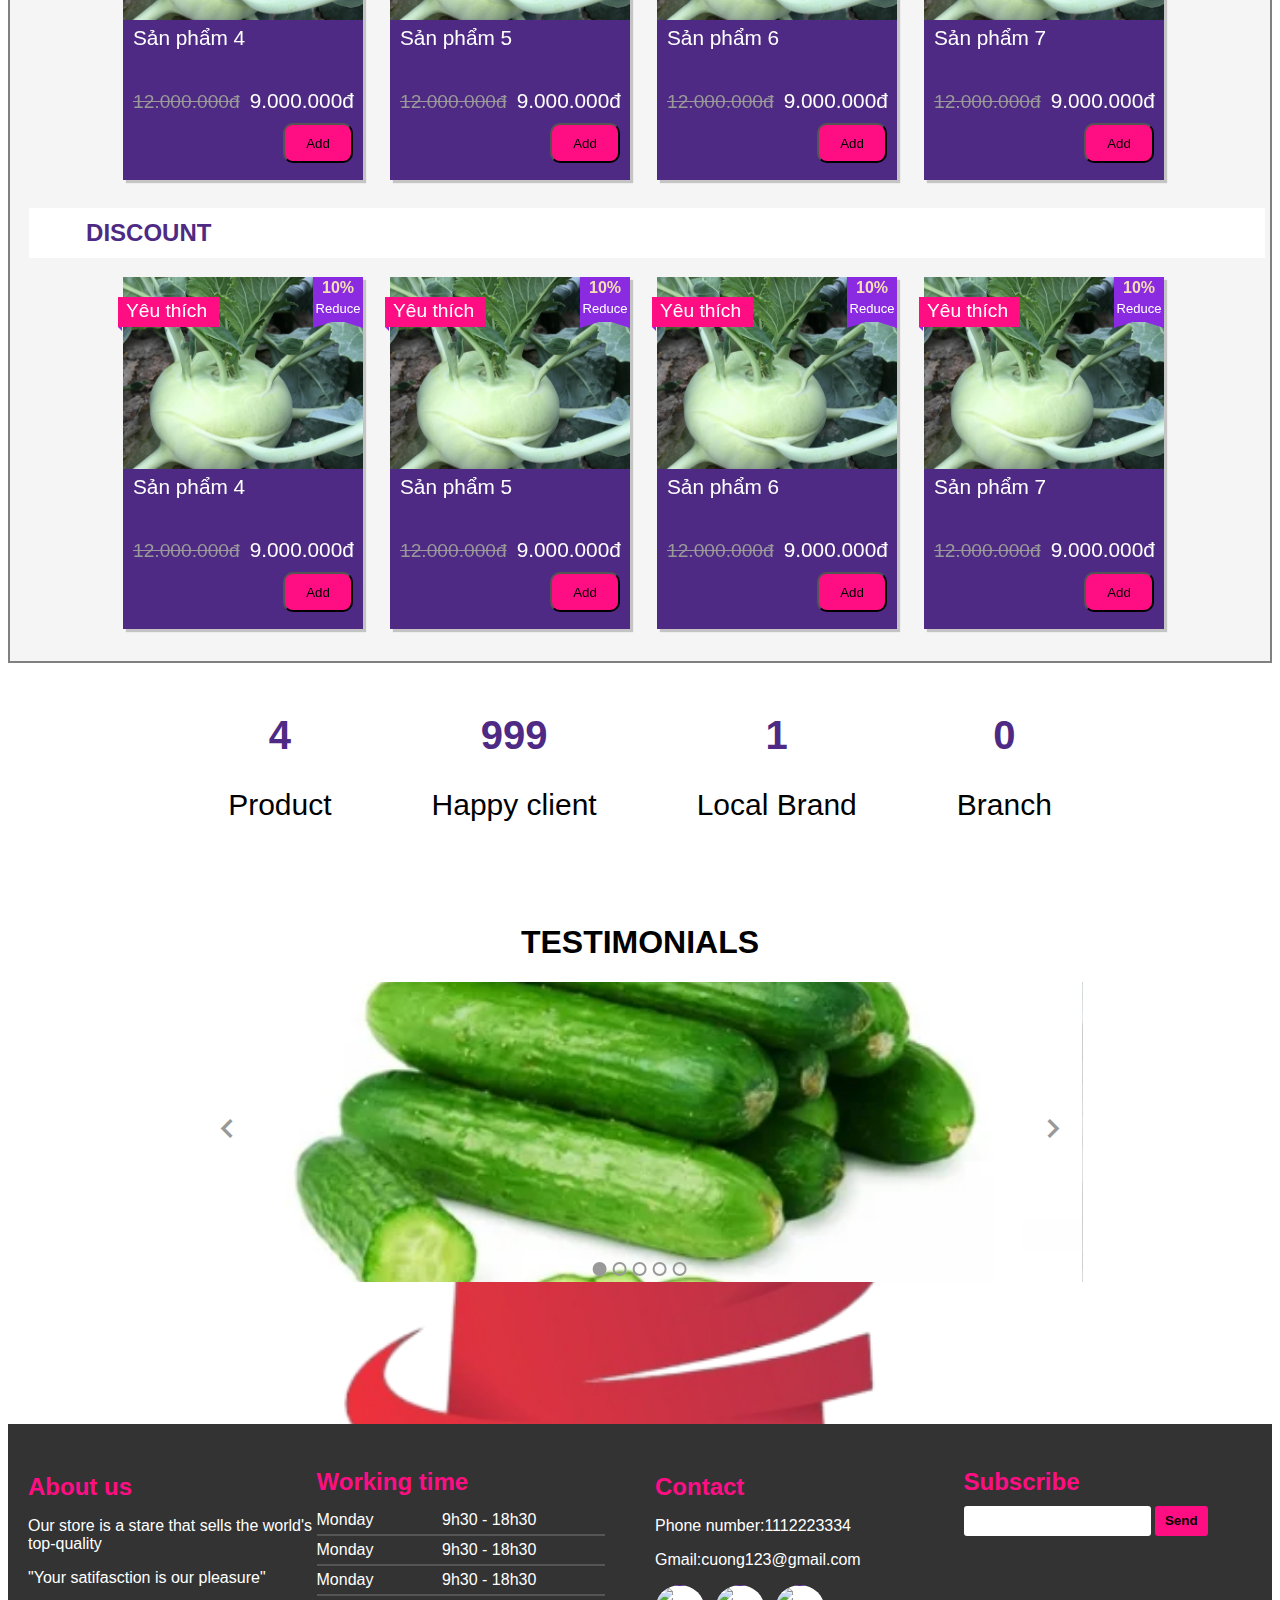
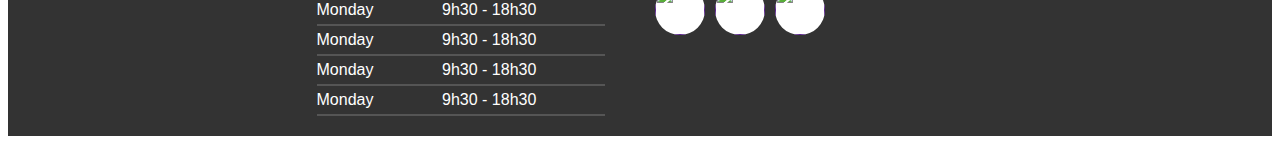
==== commit 04102abe: "update lan nua" ====
--- a/Web_bài_tập_lớn/index.html
+++ b/Web_bài_tập_lớn/index.html
@@ -661,6 +661,129 @@
         </div>
     </div>
 
+    <div class="testimonials" style="background-image: url('logo2.png');">
+        <h1>TESTIMONIALS</h1>
+        <div class="testimonials-slide-show-img">
+            <div class="testimonials-slide-show">
+                <div class="testimonials-list-images">
+                    <div class="img" style="background-image: url('59-dua-leo-baby_0a5e3a81dafb4265a2d3c760252e4951.webp');"></div>
+                    <div class="img" style="background-image: url('unnamed.jpg');"></div>
+                    <div class="img" style="background-image: url('59-dua-leo-baby_0a5e3a81dafb4265a2d3c760252e4951.webp');"></div>
+                    <div class="img" style="background-image: url('59-dua-leo-baby_0a5e3a81dafb4265a2d3c760252e4951.webp');"></div>
+                    <div class="img" style="background-image: url('59-dua-leo-baby_0a5e3a81dafb4265a2d3c760252e4951.webp');"></div>
+                </div>
+            </div>
+            <div class="testimonials-btns">
+                <div class="testimonials-btn-left btn"><i class='bx bx-chevron-left'></i></box-icon></div>
+                <div class="testimonials-btn-right btn"><i class='bx bx-chevron-right'></i></box-icon></div>
+            </div>
+            <div class="testimonials-index-images">
+                <div class="testimonials-index-items index-items-0 active"></div>
+                <div class="testimonials-index-items index-items-1"></div>
+                <div class="testimonials-index-items index-items-2"></div>
+                <div class="testimonials-index-items index-items-3"></div>
+                <div class="testimonials-index-items index-items-4"></div>
+            </div>
+        </div>
+    </div>
+    <!-- <script>
+        document.addEventListener('DOMContentLoaded', () => {
+            const slides = document.querySelectorAll('.testimonials-list-images .img');
+            const prevBtn = document.querySelector('.testimonials-btn-left');
+            const nextBtn = document.querySelector('.testimonials-btn-right');
+            const dots = document.querySelectorAll('.testimonials-index-items');
+            let currentIndex = 0;
+    
+            function updateSlide(position) {
+                document.querySelector('.testimonials-slide-show').style.transform = `translateX(-${position * 100}%)`;
+                dots.forEach(dot => dot.classList.remove('active'));
+                dots[position].classList.add('active');
+            }
+    
+            function showNextSlide() {
+                currentIndex = (currentIndex + 1) % slides.length;
+                updateSlide(currentIndex);
+            }
+    
+            function showPrevSlide() {
+                currentIndex = (currentIndex - 1 + slides.length) % slides.length;
+                updateSlide(currentIndex);
+            }
+    
+            nextBtn.addEventListener('click', showNextSlide);
+            prevBtn.addEventListener('click', showPrevSlide);
+    
+            dots.forEach((dot, index) => {
+                dot.addEventListener('click', () => {
+                    currentIndex = index;
+                    updateSlide(currentIndex);
+                });
+            });
+        });
+    </script> -->
+    <script>
+        document.addEventListener('DOMContentLoaded', () => {
+            const slides = document.querySelectorAll('.testimonials-list-images .img');
+            const slideContainer = document.querySelector('.testimonials-slide-show');
+            const prevBtn = document.querySelector('.testimonials-btn-left');
+            const nextBtn = document.querySelector('.testimonials-btn-right');
+            const dots = document.querySelectorAll('.testimonials-index-items');
+            let currentIndex = 0;
+            let autoSlideInterval;
+    
+            function updateSlide(position) {
+                slideContainer.style.transform = `translateX(-${position * 100}%)`;
+                dots.forEach(dot => dot.classList.remove('active'));
+                dots[position].classList.add('active');
+            }
+    
+            function showNextSlide() {
+                currentIndex = (currentIndex + 1) % slides.length;
+                updateSlide(currentIndex);
+            }
+    
+            function showPrevSlide() {
+                currentIndex = (currentIndex - 1 + slides.length) % slides.length;
+                updateSlide(currentIndex);
+            }
+    
+            function startAutoSlide() {
+                autoSlideInterval = setInterval(showNextSlide, 3000);
+            }
+    
+            function stopAutoSlide() {
+                clearInterval(autoSlideInterval);
+            }
+    
+            nextBtn.addEventListener('click', () => {
+                stopAutoSlide();
+                showNextSlide();
+                startAutoSlide();
+            });
+    
+            prevBtn.addEventListener('click', () => {
+                stopAutoSlide();
+                showPrevSlide();
+                startAutoSlide();
+            });
+    
+            dots.forEach((dot, index) => {
+                dot.addEventListener('click', () => {
+                    stopAutoSlide();
+                    currentIndex = index;
+                    updateSlide(currentIndex);
+                    startAutoSlide();
+                });
+            });
+    
+            // Initial call to set the first slide and start the auto slide
+            updateSlide(currentIndex);
+            startAutoSlide();
+        });
+    </script>
+    
+    
+
     <footer class="footer">
         <div class="footer-about-us">
             <h3>About us</h3>
--- a/Web_bài_tập_lớn/style.css
+++ b/Web_bài_tập_lớn/style.css
@@ -677,8 +677,100 @@
     color: black;
 }
 
-
-/* General Footer Styles */
+/* TESTIMONIALS CSS*/
+
+.testimonials{
+    height: 500px;
+    width: 100%;
+    background-repeat: no-repeat;
+    background-size: cover;
+    
+}
+
+.testimonials h1{
+    text-align: center;
+    color: black;
+
+}
+
+.testimonials-slide-show-img{
+    margin-top: 10px;
+    margin-bottom: 30px;
+    max-width: 70%;
+    display: flex;
+    align-items: center;
+    justify-content: center;
+    position: relative;
+    left: 50%;
+    transform: translateX(-50%);
+    overflow: hidden;
+    
+}
+
+.testimonials-slide-show{
+    display: flex;
+    transition: transform 0.5s ease-in-out;
+    width: 100%;
+    height: 100%;
+}
+
+.testimonials-list-images {
+    display: flex;
+    transition: transform 0.5s ease-in-out;
+    width: 100%;
+    height: 100%;  
+}
+
+.testimonials-list-images .img {
+    min-width: 100%;
+    height: 300px;
+    background-size: cover;
+    background-position: center;
+}
+.testimonials-btn:hover {
+    color: black;
+}
+
+.testimonials-btn {
+    font-size: 40px;
+    color: #999;
+    position:absolute;
+    top: 50%;
+    transform: translateY(-50%);
+    transition: 0.5s;
+    cursor: pointer;
+}
+
+.testimonials-btn-left {
+    left: 10px;
+}
+
+.testimonials-btn-right {
+    right:10px;
+}
+
+.testimonials-index-images {
+    position: absolute ;
+    bottom: 3px;
+    display: flex;
+    left: 50%;
+    transform: translateX(-50%);
+}
+
+.testimonials-index-items{
+    padding: 5px;
+    margin: 3px;
+    border-radius: 50%;
+    border: 2px solid #999;
+}
+
+.testimonials-index-items .active {
+    background-color: #999;
+
+}
+
+
+/* Footer CSS */
 .footer {
     background-color: #333; /* Dark background */
     color: #fff; /* White text */
